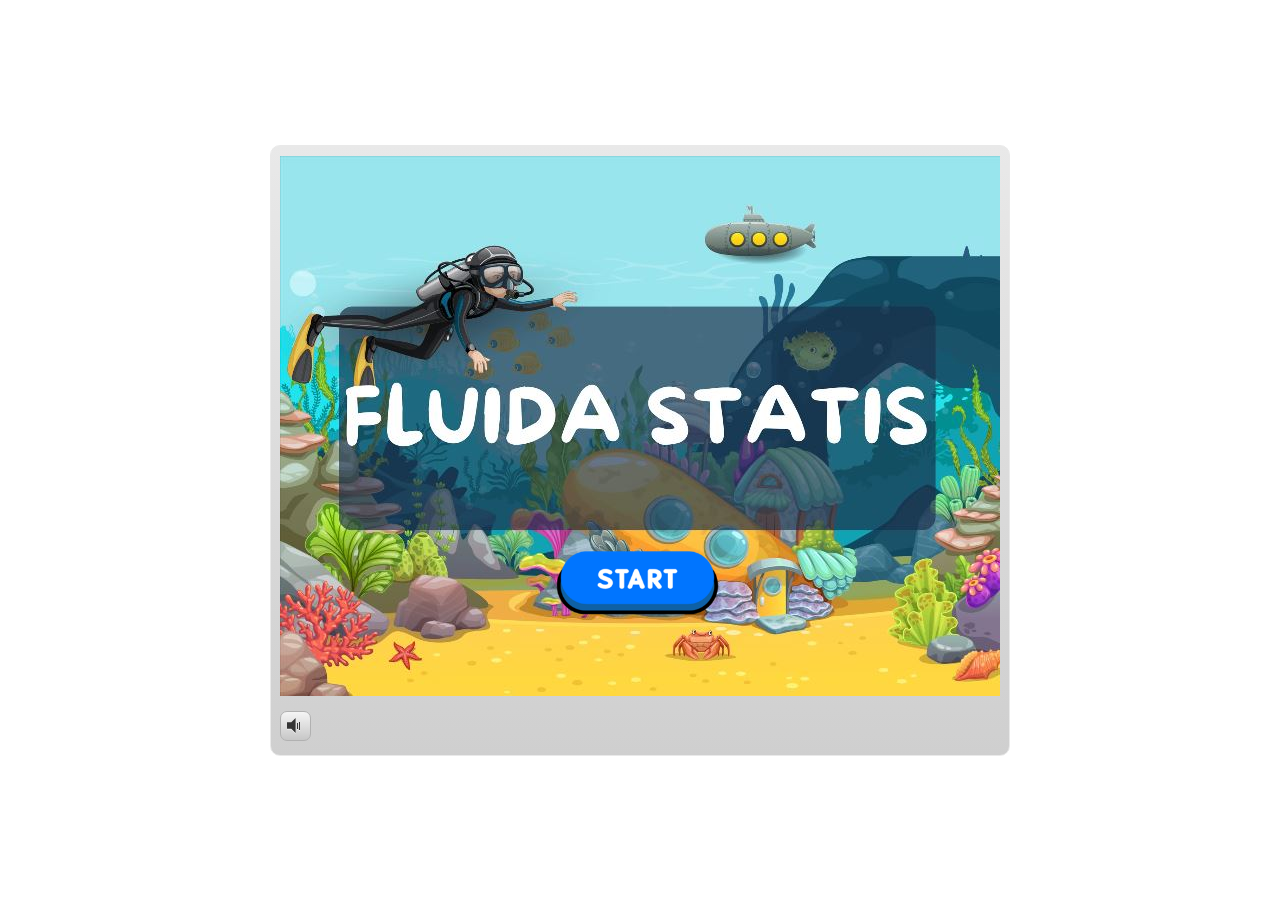
==== index.html @ 5e0630d3 "mengubah nama index" ====
<!DOCTYPE html>
<html lang="en-US">
<head>
  <meta charset="utf-8">
  <!-- Created using Storyline 3 - http://www.articulate.com  -->
  <!-- version: 3.11.23355.0 -->
  <title>Project Fluida Statis</title>
  <meta http-equiv="x-ua-compatible" content="IE=edge" />
  <meta name="viewport" content="width=device-width, initial-scale=1.0, user-scalable=no, shrink-to-fit=no, minimal-ui" />
  <meta name="apple-mobile-web-app-capable" content="yes" />
  <style>
    html, body { height: 100%; padding: 0; margin: 0 }
    #app { height: 100%; width: 100%; }
  </style>
  
  <script>window.THREE = { };</script>
</head>
<body style="background: #FFFFFF" class="cs-HTML theme-classic">
  <!-- 360 -->
  <script>!function(e){function n(e,i){return e.test(i)}function i(e){var i=e||navigator.userAgent,o=i.split("[FBAN");if(void 0!==o[1]&&(i=o[0]),this.apple={phone:n(t,i),ipod:n(d,i),tablet:!n(t,i)&&n(s,i),device:n(t,i)||n(d,i)||n(s,i)},this.amazon={phone:n(h,i),tablet:!n(h,i)&&n(a,i),device:n(h,i)||n(a,i)},this.android={phone:n(h,i)||n(b,i),tablet:!n(h,i)&&!n(b,i)&&(n(a,i)||n(r,i)),device:n(h,i)||n(a,i)||n(b,i)||n(r,i)},this.windows={phone:n(l,i),tablet:n(p,i),device:n(l,i)||n(p,i)},this.other={blackberry:n(f,i),blackberry10:n(u,i),opera:n(c,i),firefox:n(A,i),chrome:n(w,i),device:n(f,i)||n(u,i)||n(c,i)||n(A,i)||n(w,i)},this.seven_inch=n(v,i),this.any=this.apple.device||this.android.device||this.windows.device||this.other.device||this.seven_inch,this.phone=this.apple.phone||this.android.phone||this.windows.phone,this.tablet=this.apple.tablet||this.android.tablet||this.windows.tablet,"undefined"==typeof window)return this}function o(){var e=new i;return e.Class=i,e}var t=/iPhone/i,d=/iPod/i,s=/iPad/i,b=/(?=.*\bAndroid\b)(?=.*\bMobile\b)/i,r=/Android/i,h=/(?=.*\bAndroid\b)(?=.*\bSD4930UR\b)/i,a=/(?=.*\bAndroid\b)(?=.*\b(?:KFOT|KFTT|KFJWI|KFJWA|KFSOWI|KFTHWI|KFTHWA|KFAPWI|KFAPWA|KFARWI|KFASWI|KFSAWI|KFSAWA)\b)/i,l=/IEMobile/i,p=/(?=.*\bWindows\b)(?=.*\bARM\b)/i,f=/BlackBerry/i,u=/BB10/i,c=/Opera Mini/i,w=/(CriOS|Chrome)(?=.*\bMobile\b)/i,A=/(?=.*\bFirefox\b)(?=.*\bMobile\b)/i,v=new RegExp("(?:Nexus 7|BNTV250|Kindle Fire|Silk|GT-P1000)","i");"undefined"!=typeof module&&module.exports&&"undefined"==typeof window?module.exports=i:"undefined"!=typeof module&&module.exports&&"undefined"!=typeof window?module.exports=o():"function"==typeof define&&define.amd?define("isMobile",[],e.isMobile=o()):e.isMobile=o()}(this);
    window.isMobile.apple.tablet = window.isMobile.apple.tablet ||
      (navigator.platform === 'MacIntel' && navigator.maxTouchPoints > 1);
    window.isMobile.apple.device = window.isMobile.apple.device || window.isMobile.apple.tablet;
    window.isMobile.tablet = window.isMobile.tablet || window.isMobile.apple.tablet;
    window.isMobile.any = window.isMobile.any || window.isMobile.apple.tablet;
  </script>

  <div id="focus-sink" aria-hidden="true" tabIndex="-1"></div>

  <div id="preso"></div>
  <script>
    window.DS = {};
    window.globals = {
      DATA_PATH_BASE: '',
      HAS_FRAME: true,
      HAS_SLIDE: true,

      lmsPresent: false,
      tinCanPresent: false,
      cmi5Present: false,
      aoSupport: false,
      scale: 'noscale',
      captureRc: false,
      browserSize: 'optimal',
      bgColor: '#FFFFFF',
      features: '',
      themeName: 'classic',
      preloaderColor: '#FFFFFF',
      suppressAnalytics: false,
      productChannel: 'perpetual',
      publishSource: 'storyline',
      aid: '',
      cid: '0e15d0e3-4448-448d-96f5-050fb2cbd9c6',
      playerVersion: '3.11.23355.0',
      maxIosVideoElements: 5,

      
      parseParams: function(qs) {
        if (window.globals.parsedParams != null) {
          return window.globals.parsedParams;
        }
        qs = (qs || window.location.search.substr(1)).split('+').join(' ');
        var params = {},
            tokens,
            re = /[?&]?([^=]+)=([^&]*)/g;

        while (tokens = re.exec(qs)) {
          params[decodeURIComponent(tokens[1]).trim()] =
            decodeURIComponent(tokens[2]).trim();
        }
        window.globals.parsedParams = params;
        return params;
      }

    };

    (function() {

      var classTypes = [ 'desktop', 'mobile', 'phone', 'tablet' ];

      var addDeviceClasses = function(prefix, testObj) {
        var curr, i;
        for (i = 0; i < classTypes.length; i++) {
          curr = classTypes[i];
          if (testObj[curr]) {
            document.body.classList.add(prefix + curr);
          }
        }
      };

      var params = window.globals.parseParams(),
          isDevicePreview = params.devicepreview === '1',
          isPhoneOverride = params.deviceType === 'phone' || (isDevicePreview && params.phone == '1'),
          isTabletOverride = (params.deviceType === 'tablet' || isDevicePreview) && !isPhoneOverride,
          isMobileOverride = isPhoneOverride || isTabletOverride;

      var deviceView = {
        desktop: !window.isMobile.any && !isMobileOverride,
        mobile: window.isMobile.any || isMobileOverride,
        phone: isPhoneOverride || (window.isMobile.phone && !isTabletOverride),
        tablet: isTabletOverride || window.isMobile.tablet
      };

      window.globals.deviceView = deviceView;
      window.isMobile.desktop = !window.isMobile.any;
      window.isMobile.mobile = window.isMobile.any;

      addDeviceClasses('view-', deviceView);

    })();
  </script>
  
  <script src='story_content/user.js' type=text/javascript></script>
  <div class="slide-loader"></div>

  <script type="text/javascript">
    if (window.globals.deviceView.isMobile) { var doc = document, loader = doc.body.querySelector('.slide-loader'); [ 1, 2, 3 ].forEach(function(n) { var d = doc.createElement('div'); d.style.backgroundColor = window.globals.preloaderColor; d.classList.add('mobile-loader-dot'); d.classList.add('dot' + n); loader.appendChild(d); }); }
  </script>

  <div class="mobile-load-title-overlay" style="display: none">
    <div class="mobile-load-title">Project Fluida Statis</div>
  </div>

  <div class="mobile-chrome-warning"></div>

  <script>
    
    if (window.autoSpider && window.vInterfaceObject) {
      document.querySelector('.mobile-load-title-overlay').style.display = 'none';
    }
  </script>

  

  <link rel="stylesheet" href="html5/data/css/output.min.css" data-noprefix />
</body>
<script src="html5/lib/scripts/ds-bootstrap.min.js"></script>
</html>
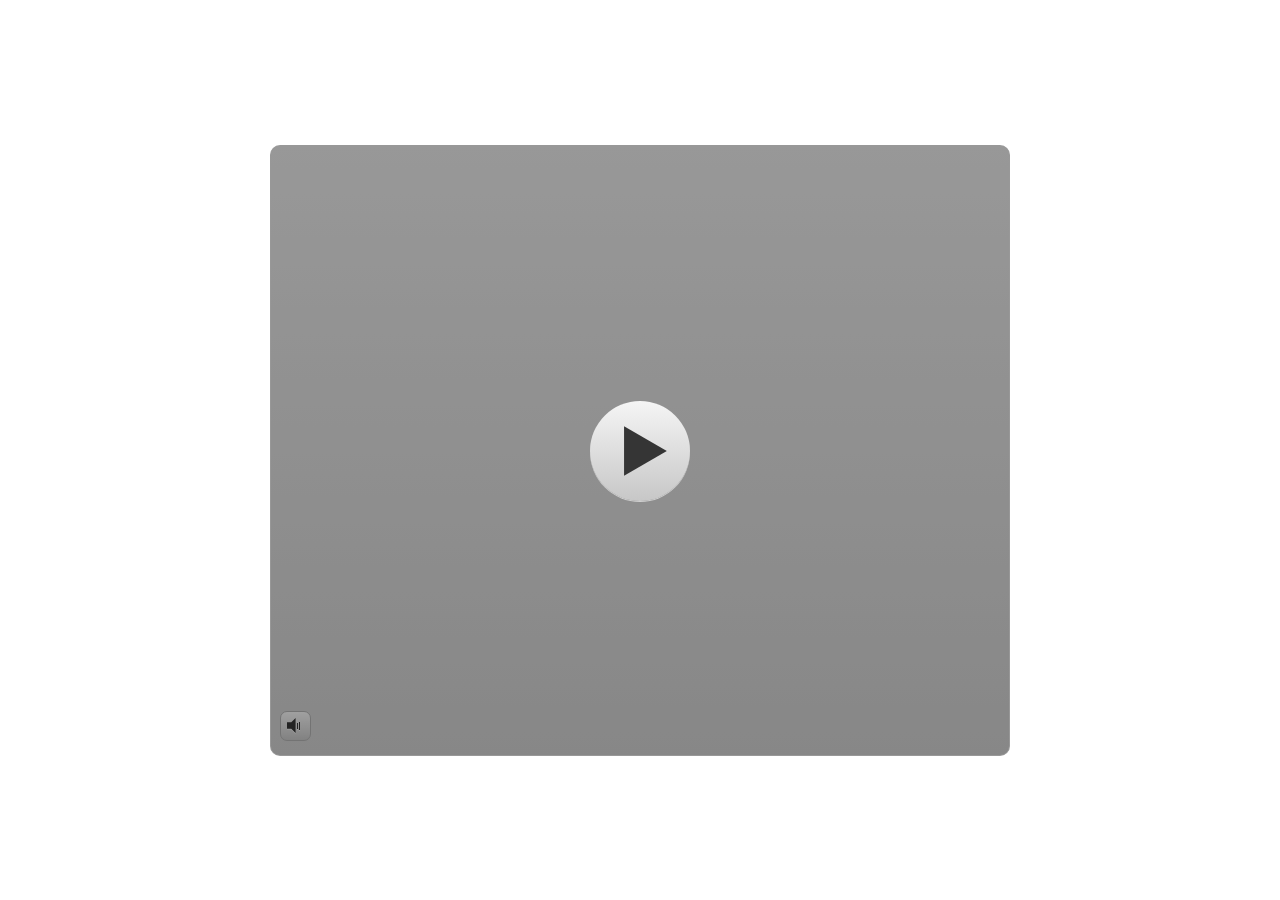
==== commit 235ba9fd: "Final" ====
--- a/index.html
+++ b/index.html
@@ -4,7 +4,7 @@
   <meta charset="utf-8">
   <!-- Created using Storyline 3 - http://www.articulate.com  -->
   <!-- version: 3.11.23355.0 -->
-  <title>Project Fluida Statis</title>
+  <title>Project Fluida Statis 5</title>
   <meta http-equiv="x-ua-compatible" content="IE=edge" />
   <meta name="viewport" content="width=device-width, initial-scale=1.0, user-scalable=no, shrink-to-fit=no, minimal-ui" />
   <meta name="apple-mobile-web-app-capable" content="yes" />
@@ -118,7 +118,7 @@
   </script>
 
   <div class="mobile-load-title-overlay" style="display: none">
-    <div class="mobile-load-title">Project Fluida Statis</div>
+    <div class="mobile-load-title">Project Fluida Statis 5</div>
   </div>
 
   <div class="mobile-chrome-warning"></div>
--- a/html5/data/css/output.min.css
+++ b/html5/data/css/output.min.css
@@ -1,53 +1,59 @@
 @font-face {
-  font-family: 'Open SansBold CharsBoldF3F0D9E2';
-  src: url('[data-uri]');
-  font-style: normal;
-  font-weight: normal;
-}
-@font-face {
-  font-family: 'Open Sans Charset1_ 6Hz7E3596B1';
-  src: url('[data-uri]');
-  font-style: normal;
-  font-weight: normal;
-}
-@font-face {
-  font-family: 'Book AntiquaBold ChBold5ADA8B35';
+  font-family: 'Open SansBold CharsBold5532CB7B';
+  src: url('[data-uri]');
+  font-style: normal;
+  font-weight: normal;
+}
+@font-face {
+  font-family: 'Open Sans Charset1_ 6Lw1808899C';
+  src: url('[data-uri]');
+  font-style: normal;
+  font-weight: normal;
+}
+@font-face {
+  font-family: 'Book AntiquaBold ChBold5ABE3E75';
   src: url('[data-uri]');
   font-style: normal;
   font-weight: normal;
 }
 @font-face {
-  font-family: 'Book Antiqua Charset1_ EDF897C3';
+  font-family: 'Book Antiqua Charset1_ 25D360FF';
   src: url('[data-uri]');
   font-style: normal;
   font-weight: normal;
 }
 @font-face {
-  font-family: 'Lucida Calligraphy Char0896A192';
+  font-family: 'Lucida Calligraphy Char59EDDEC1';
   src: url('[data-uri]');
   font-style: normal;
   font-weight: normal;
 }
 @font-face {
-  font-family: 'Open SansItalic CItalicB5FAD24B';
-  src: url('[data-uri]');
-  font-style: normal;
-  font-weight: normal;
-}
-@font-face {
-  font-family: 'Arial Rounded MT BoBold577F9DDD';
+  font-family: 'Arial Black Charset1_ 57F817E74';
+  src: url('[data-uri]');
+  font-style: normal;
+  font-weight: normal;
+}
+@font-face {
+  font-family: 'Open SansItalic CItalic26BB2132';
+  src: url('[data-uri]');
+  font-style: normal;
+  font-weight: normal;
+}
+@font-face {
+  font-family: 'Arial Rounded MT BoBold7CED8A6E';
   src: url('[data-uri]');
   font-style: normal;
   font-weight: normal;
 }
 @font-face {
-  font-family: 'Articulate Narrow CharsC6B9B898';
+  font-family: 'Articulate Narrow Chars99C28E92';
   src: url('[data-uri]');
   font-style: normal;
   font-weight: normal;
 }
 @font-face {
-  font-family: 'Articulate NarrowItalic1BC8774F';
+  font-family: 'Articulate NarrowItalic0AEA4245';
   src: url('[data-uri]');
   font-style: normal;
   font-weight: normal;
@@ -464,20 +470,15 @@
   -webkit-font-variant-ligatures: no-common-ligatures;
   font-variant-ligatures: no-common-ligatures;
 }
-.fn-npnxanbnsnfns00000000101 {
-  font-family: 'Open SansD6FFC9F9';
-  -webkit-font-variant-ligatures: no-common-ligatures;
-  font-variant-ligatures: no-common-ligatures;
-}
-@font-face {
-  font-family: 'Open SansD6FFC9F9';
-  src: url('[data-uri]');
+@font-face {
+  font-family: 'Open SansD6FFC9F9';
+  src: url('[data-uri]');
   font-style: normal;
   font-weight: bold;
 }
 @font-face {
   font-family: 'Open SansD6FFC9F9';
-  src: url('[data-uri]');
+  src: url('[data-uri]');
   font-style: normal;
   font-weight: normal;
 }
